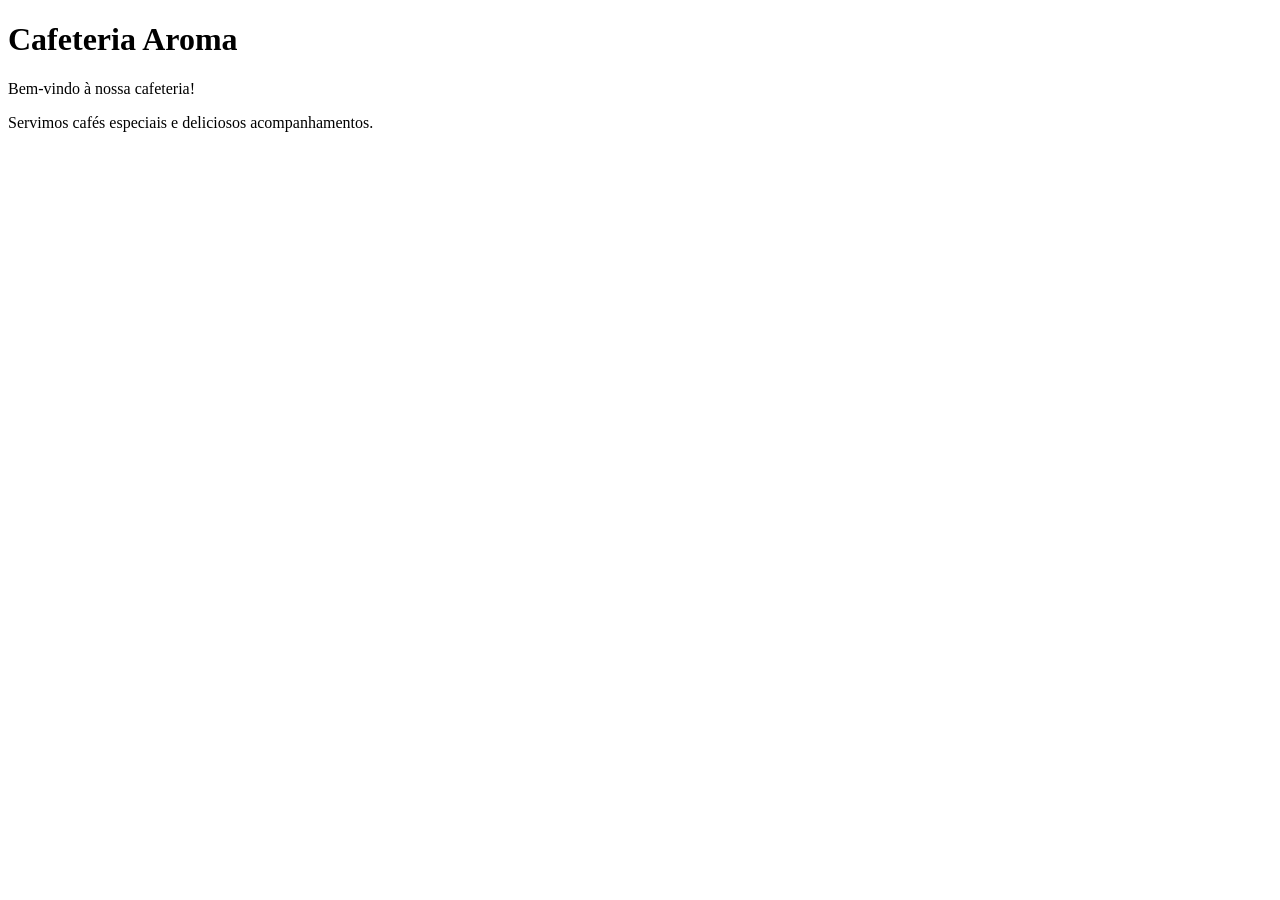
==== index.html @ 9068877d "Adiciona descricao à página inicial" ====
<!DOCTYPE html>
<html lang="pt-BR">
<head>
    <meta charset="UTF-8">
    <meta name="viewport" content="width=device-width, initial-scale=1.0">
    <title>Cafeteria Aroma</title>
</head>
<body>
    <h1>Cafeteria Aroma</h1>

    <p>Bem-vindo à nossa cafeteria!</p>

    <p>Servimos cafés especiais e deliciosos acompanhamentos.</p>
</body>
</html>
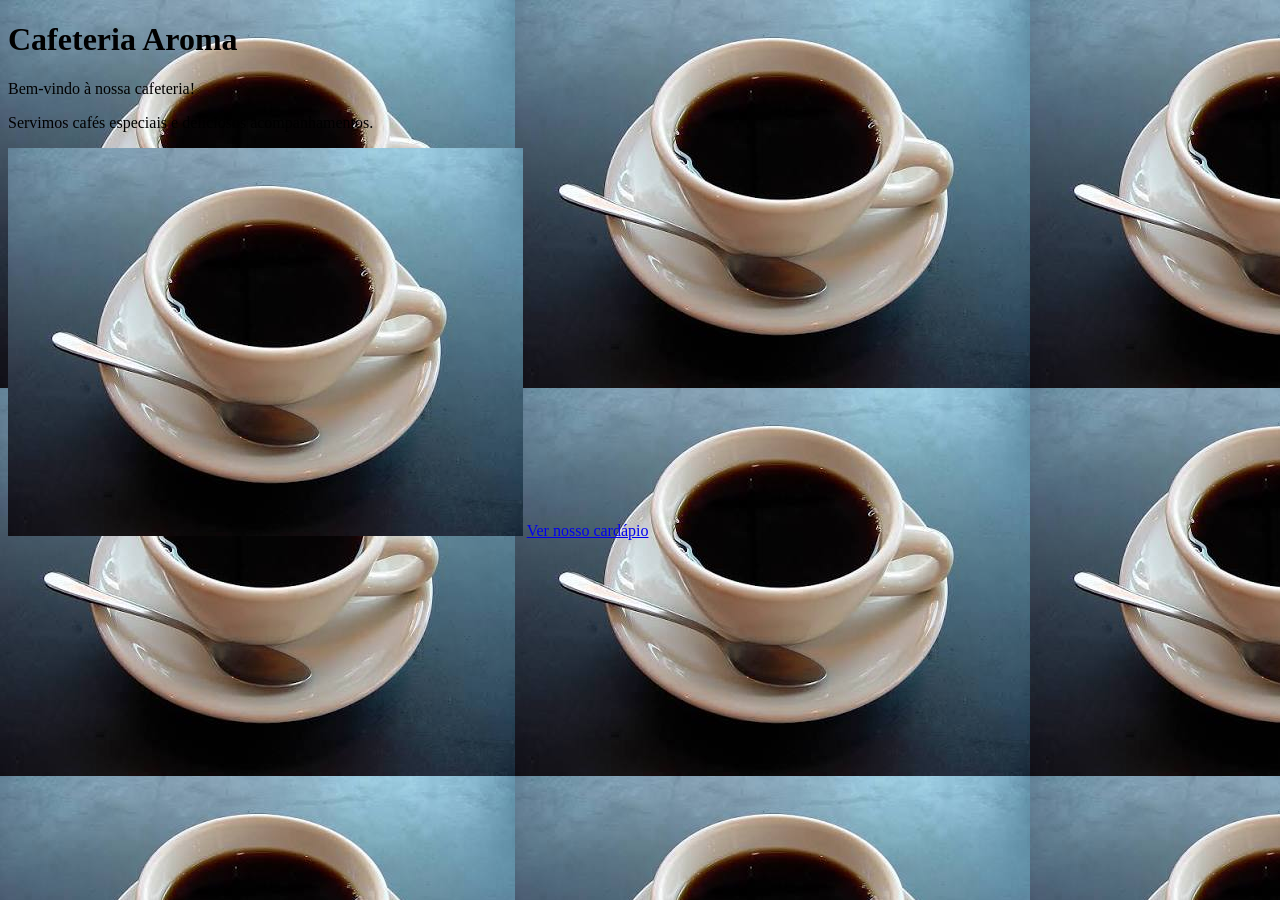
==== commit bc2a82be: "feat: adiciona imagens ao site da cafeteria" ====
--- a/index.html
+++ b/index.html
@@ -3,6 +3,7 @@
 <head>
     <meta charset="UTF-8">
     <meta name="viewport" content="width=device-width, initial-scale=1.0">
+    <link rel="stylesheet" href="css/style.css">
     <title>Cafeteria Aroma</title>
 </head>
 <body>
@@ -11,5 +12,10 @@
     <p>Bem-vindo à nossa cafeteria!</p>
 
     <p>Servimos cafés especiais e deliciosos acompanhamentos.</p>
+
+    <img src="images/cafe.jpeg" alt="Xícara de café">
+    <a href="cardapio.html">Ver nosso cardápio</a>
+
+    <script src="js/script.js"></script>
 </body>
 </html>
--- a/css/style.css
+++ b/css/style.css
@@ -0,0 +1,3 @@
+body {
+    background-image: url("../images/cafe.jpeg");
+}
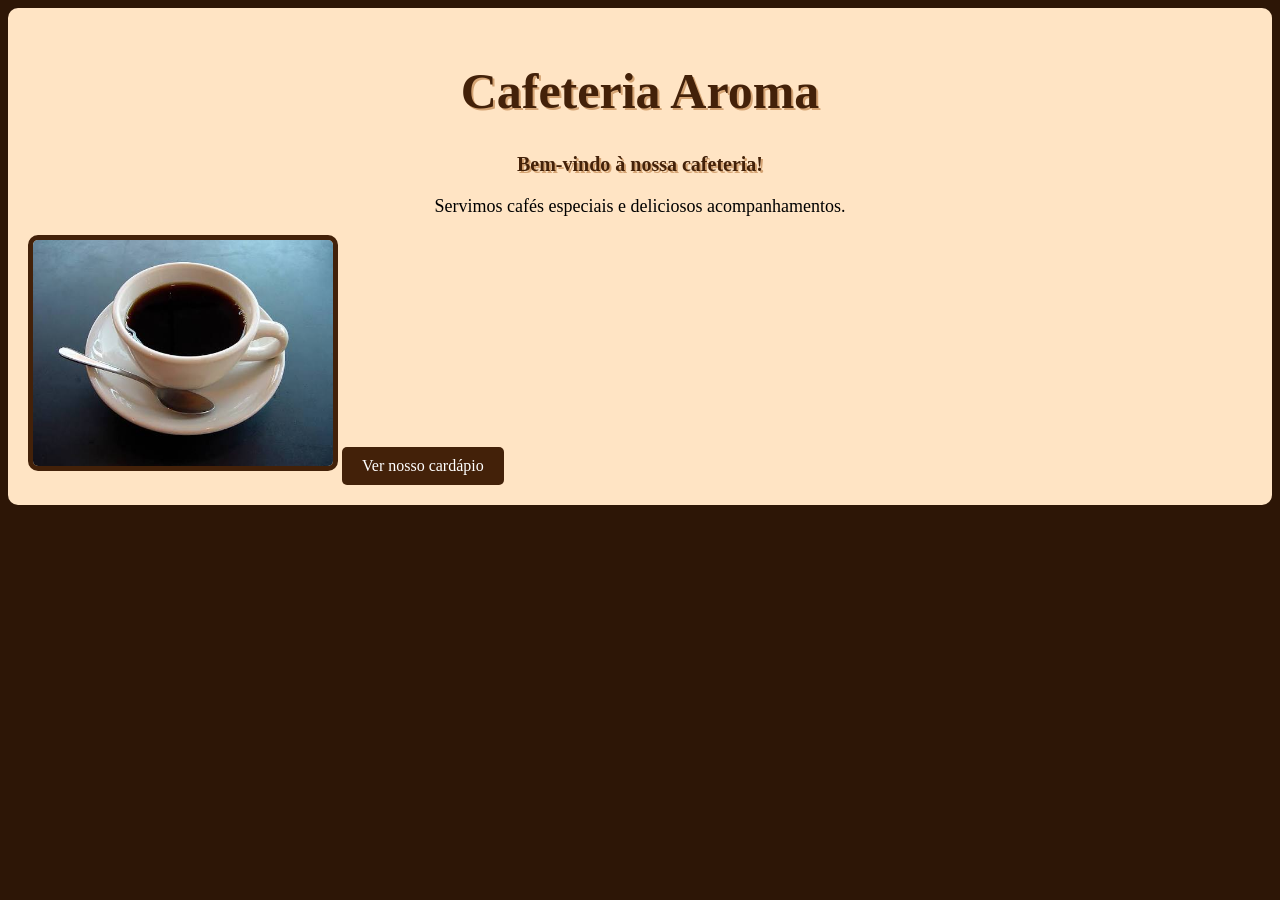
==== commit 033383c3: "Mudança de interface" ====
--- a/index.html
+++ b/index.html
@@ -7,15 +7,13 @@
     <title>Cafeteria Aroma</title>
 </head>
 <body>
-    <h1>Cafeteria Aroma</h1>
-
-    <p>Bem-vindo à nossa cafeteria!</p>
-
-    <p>Servimos cafés especiais e deliciosos acompanhamentos.</p>
-
-    <img src="images/cafe.jpeg" alt="Xícara de café">
-    <a href="cardapio.html">Ver nosso cardápio</a>
-
+    <div>
+        <h1 class = "titulo">Cafeteria Aroma</h1>
+        <h3 class = "bemvindo">Bem-vindo à nossa cafeteria!</h3>
+        <p>Servimos cafés especiais e deliciosos acompanhamentos.</p>
+        <img src="images/cafe.jpeg" alt="Xícara de café">
+        <a class = "cardapio" href="cardapio.html">Ver nosso cardápio</a>
+    </div>
     <script src="js/script.js"></script>
 </body>
 </html>
--- a/css/style.css
+++ b/css/style.css
@@ -1,3 +1,47 @@
 body {
-    background-image: url("../images/cafe.jpeg");
+    background-color: #2d1606;
+}
+
+div {
+    background-color: bisque;
+    padding: 20px;
+    border-radius: 10px;
+    font-family: Georgia, serif;
+}
+
+img {
+    width: 300px;
+    height: auto;
+    border: solid 5px #432109;
+    border-radius: 10px;
+}
+
+.cardapio {
+    display: inline-block;
+    margin-top: 20px;
+    padding: 10px 20px;
+    background-color: #432109;
+    color: white;
+    text-decoration: none;
+    border-radius: 5px;
+}
+
+.titulo {
+    color: #432109;
+    text-align: center;
+    font-size: 50px;
+    text-shadow: 2px 2px #d4a373;
+}
+
+.bemvindo {
+    color: #432109;
+    text-align: center;
+    font-size: 20px;
+    text-shadow: 2px 2px #d4a373;
+}
+
+p {
+    color: black;
+    text-align: center;
+    font-size: 18px;
 }
